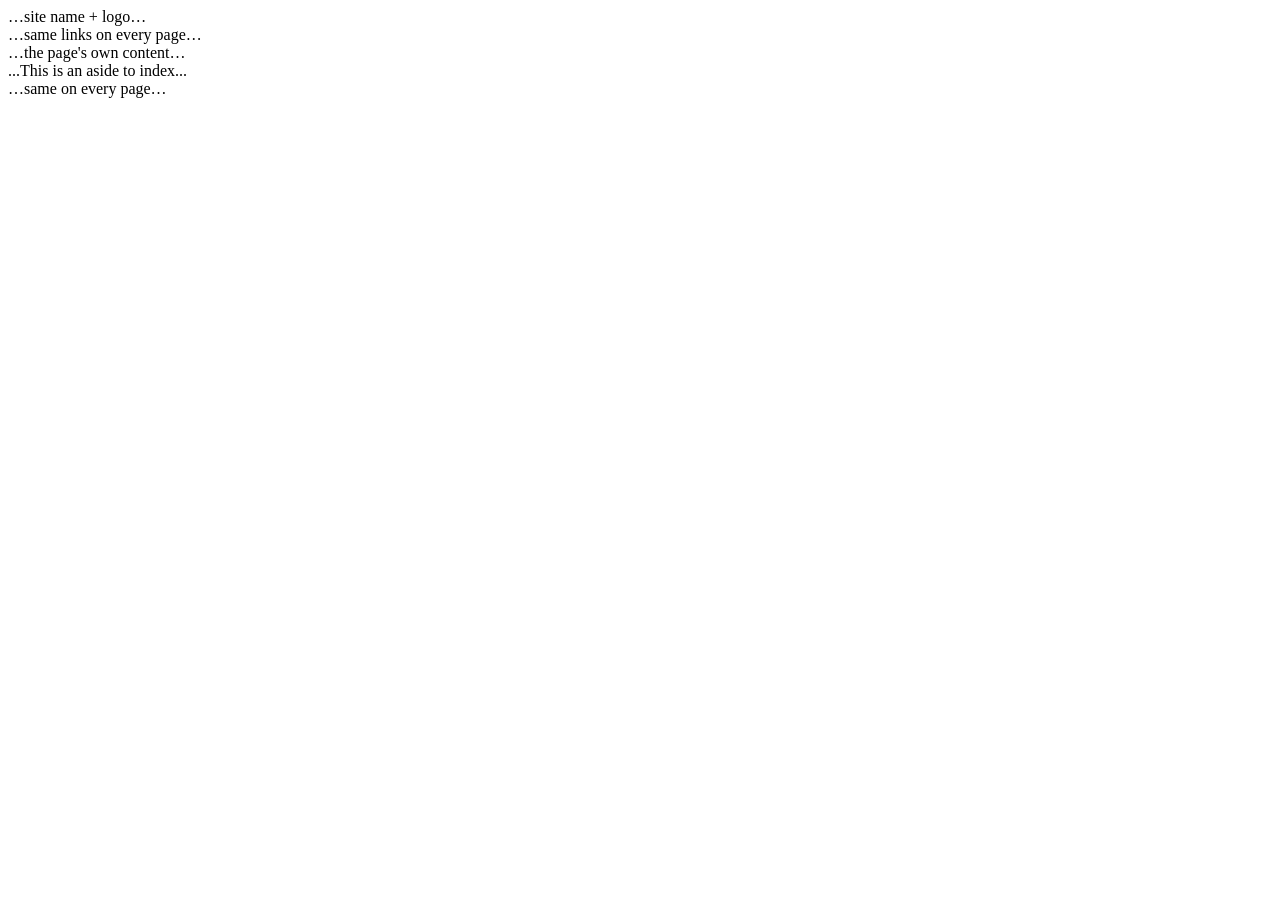
==== index.html @ b0b130d1 "Added images" ====
<!DOCTYPE html>
<html lang="en">
<head>
    <meta charset="UTF-8">
    <meta name="viewport" content="width=device-width, initial-scale=1.0">
    <title>WELCOME TO CHEESE</title>
</head>

<body>
    <header> …site name + logo… </header>
    <nav> …same links on every page… </nav>
    <main> …the page's own content… </main>
    <aside>...This is an aside to index...</aside>
    <footer> …same on every page… </footer>
</body>
    
</html>
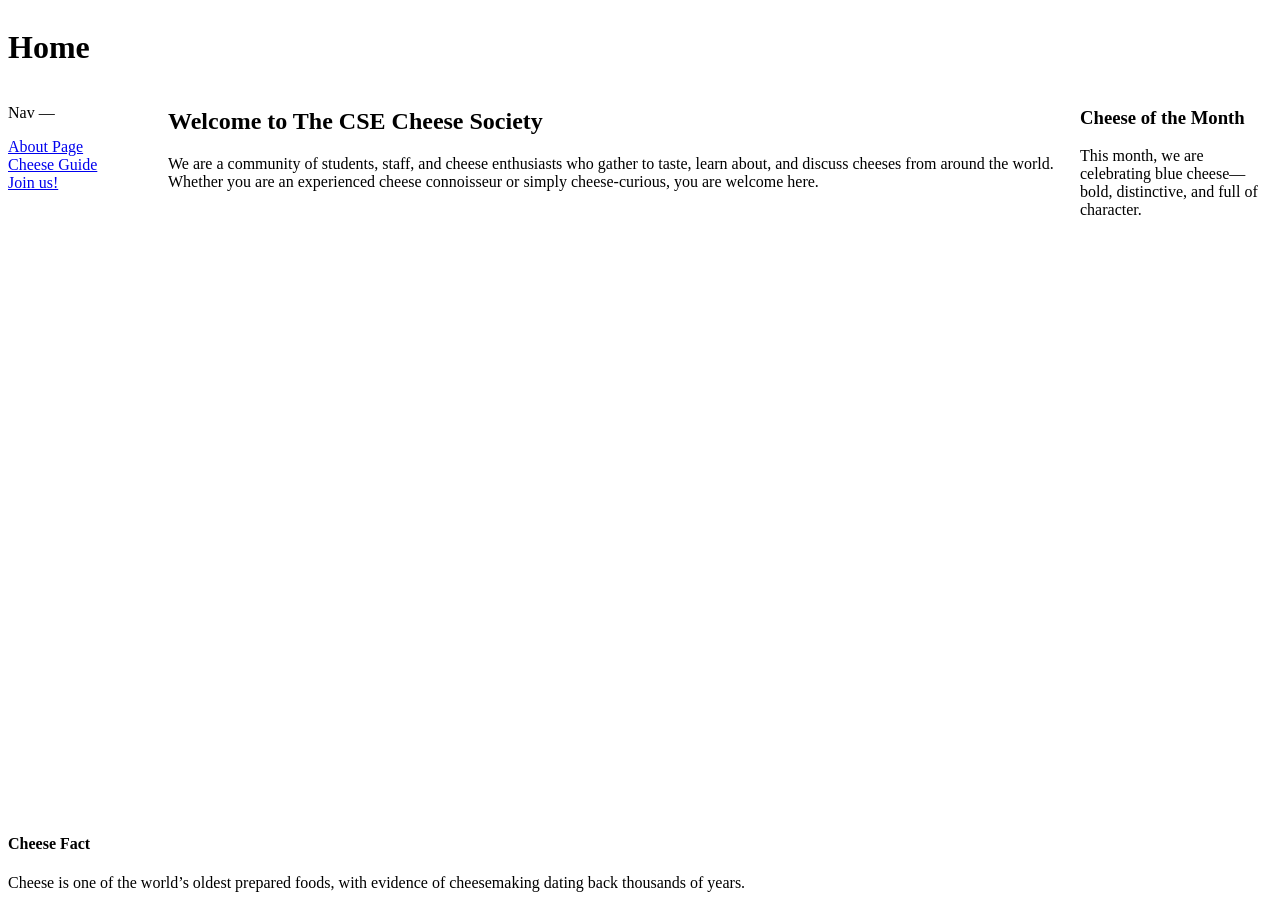
==== commit bcd7ffda: "added the CSS variables and tokens into the global.css and tokens.css files. Additionally copied ini" ====
--- a/index.html
+++ b/index.html
@@ -1,17 +1,116 @@
 <!DOCTYPE html>
 <html lang="en">
+
 <head>
-    <meta charset="UTF-8">
-    <meta name="viewport" content="width=device-width, initial-scale=1.0">
-    <title>WELCOME TO CHEESE</title>
+    <meta charset="utf-8">
+    <meta name="viewport" content="width=device-width, initial-scale=1">
+    <title>Cheese Society</title>
+    <link rel="stylesheet" href="../my-site/styles/tokens.css">
+    <link rel="stylesheet" href="../my-site/styles/global.css">
+    <style>
+        body {
+            --nav-width: 10rem;
+            --aside-width: 12rem;
+
+            display: grid;
+            grid-template-areas:
+                "header header header"
+                "nav    main   aside"
+                "footer footer footer";
+            grid-template-columns: var(--nav-width) 1fr var(--aside-width);
+            grid-template-rows: auto 1fr auto;
+            min-height: 100svh;
+
+            >header {
+                grid-area: header;
+                padding: var(--space-2) var(--space-3);
+                border-block-end: var(--border);
+                background: var(--panel);
+            }
+
+            >nav {
+                grid-area: nav;
+                padding: var(--space-2);
+                border-inline-end: var(--border);
+                background: var(--panel);
+
+                ul {
+                    margin: 0;
+                    padding: 0;
+                    list-style: none;
+                }
+            }
+
+            >main {
+                grid-area: main;
+                padding: var(--space-3);
+            }
+
+            >aside {
+                grid-area: aside;
+                padding: var(--space-2);
+                border-inline-start: var(--border);
+                background: var(--panel);
+            }
+
+            >footer {
+                grid-area: footer;
+                padding: var(--space-2) var(--space-3);
+                border-block-start: var(--border);
+                background: var(--panel);
+            }
+
+            @media (max-width: 40rem) {
+                grid-template-areas:
+                    "header"
+                    "nav"
+                    "main"
+                    "aside"
+                    "footer";
+                grid-template-columns: 1fr;
+                grid-template-rows: auto auto 1fr auto auto;
+
+                >nav,
+                >aside {
+                    border-inline: none;
+                    border-block-end: var(--border);
+                }
+            }
+        }
+    </style>
 </head>
 
 <body>
-    <header> …site name + logo… </header>
-    <nav> …same links on every page… </nav>
-    <main> …the page's own content… </main>
-    <aside>...This is an aside to index...</aside>
-    <footer> …same on every page… </footer>
+    <header>
+        <h1>Home</h1>
+    </header>
+
+    <nav>
+        <p>Nav — </p>
+        <ul>
+            <li><a href="about.html">About Page</a></li>
+            <li><a href="../my-site/guide/index.html">Cheese Guide</a></li>
+            <li><a href="join.html">Join us!</a></li>
+        </ul>
+    </nav>
+
+    <main>
+        <h2>Welcome to The CSE Cheese Society</h2>
+        <p>
+            We are a community of students, staff, and cheese enthusiasts who gather to taste, learn about, and discuss cheeses from
+            around the world. Whether you are an experienced cheese connoisseur or simply cheese-curious, you are welcome here.
+        </p>
+    </main>
+
+    <aside>
+        <h3>Cheese of the Month</h3>
+        <p>This month, we are celebrating blue cheese—bold, distinctive, and full of character.</p>
+    </aside>
+
+    <footer>
+        <h4>Cheese Fact</h4>
+        <p>Cheese is one of the world’s oldest prepared foods, with evidence of cheesemaking dating back thousands of years.</p>
+    </footer>
 </body>
-    
+
 </html>
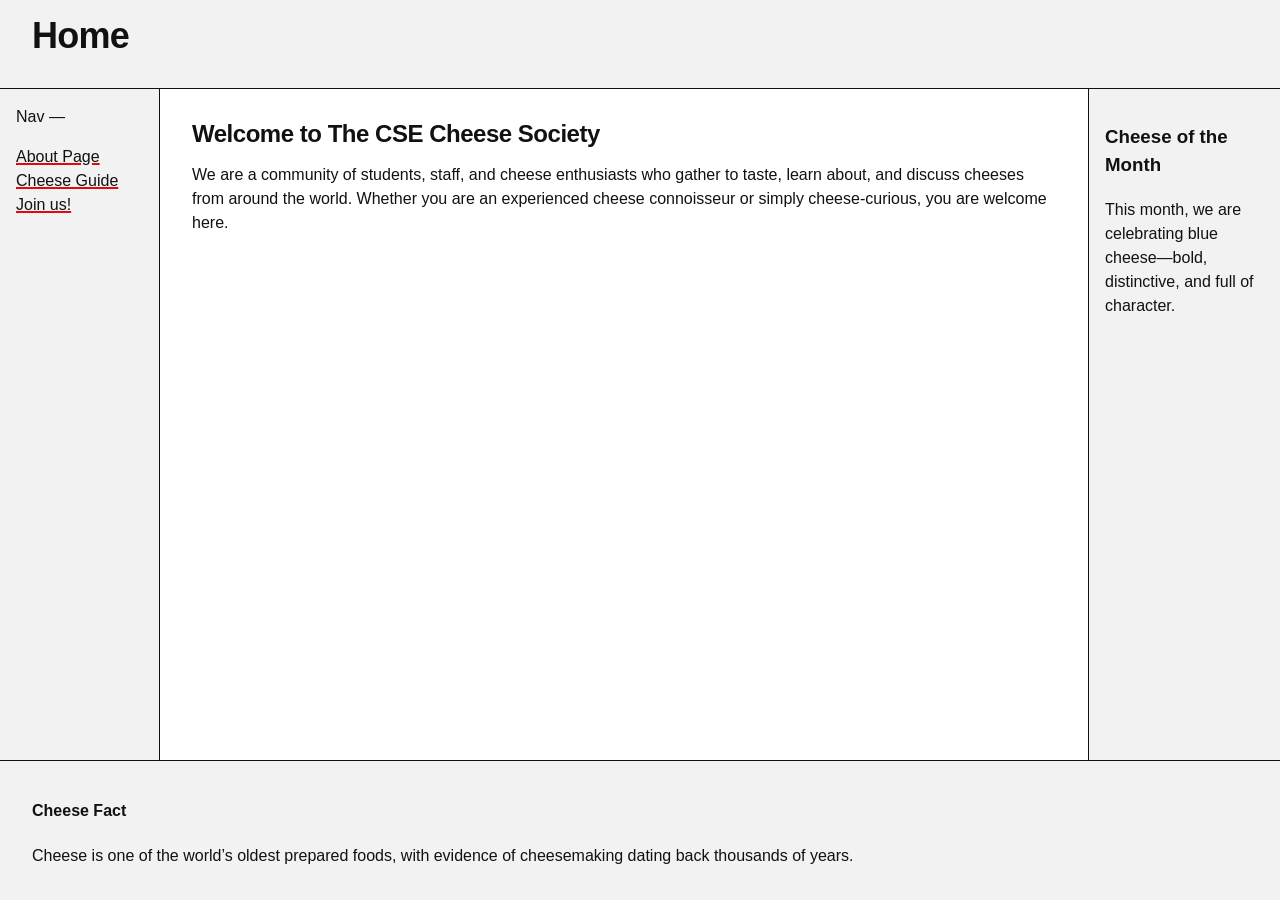
==== commit b2e9a898: "STYLING THE HOME PAGE AND 404 PAGE" ====
--- a/index.html
+++ b/index.html
@@ -5,8 +5,8 @@
     <meta charset="utf-8">
     <meta name="viewport" content="width=device-width, initial-scale=1">
     <title>Cheese Society</title>
-    <link rel="stylesheet" href="../my-site/styles/tokens.css">
-    <link rel="stylesheet" href="../my-site/styles/global.css">
+    <link rel="stylesheet" href="styles/tokens.css">
+    <link rel="stylesheet" href="styles/global.css">
     <style>
         body {
             --nav-width: 10rem;
--- a/styles/tokens.css
+++ b/styles/tokens.css
@@ -0,0 +1,31 @@
+/* Design tokens only — no layout, no selectors beyond :root. */
+:root {
+  /* color */
+  --ink: #111;
+  --paper: #fff;
+  --panel: #f2f2f2;
+  --accent: #e30613;
+
+  /* space */
+  --space-1: 0.5rem;
+  --space-2: 1rem;
+  --space-3: 2rem;
+  --space-4: 4rem;
+
+  /* border */
+  --border-style: solid;
+  --border-width: 1px;
+  --rule-width: 4px;
+  --underline-width: 2px;
+  --border: var(--border-width) var(--border-style) var(--ink);
+  --rule: var(--rule-width) var(--border-style) var(--accent);
+
+  /* type */
+  --text-s: 0.875rem;
+  --text-m: 1rem;
+  --text-l: 1.5rem;
+  --text-xl: 2.25rem;
+
+  /* line length */
+  --measure: 62ch;
+}
--- a/styles/global.css
+++ b/styles/global.css
@@ -0,0 +1,59 @@
+/* Reset, type, and color only — every layout rule lives in each demo's own
+   <style>. Both layers below lose to any unlayered rule, so demo styles
+   always override these without specificity fights. */
+
+@layer reset, base;
+
+@layer reset {
+  * {
+    box-sizing: border-box;
+  }
+
+  body,
+  figure {
+    margin: 0;
+  }
+}
+
+@layer base {
+  body {
+    background: var(--paper);
+    color: var(--ink);
+    font-family: "Helvetica Neue", Helvetica, Arial, sans-serif;
+    font-size: var(--text-m);
+    line-height: 1.5;
+  }
+
+  h1,
+  h2 {
+    margin-block: 0 var(--space-2);
+    line-height: 1.1;
+    letter-spacing: -0.02em;
+  }
+
+  h1 { font-size: var(--text-xl); }
+  h2 { font-size: var(--text-l); }
+
+  p {
+    margin-block: 0 var(--space-2);
+  }
+
+  figcaption {
+    font-size: var(--text-s);
+  }
+
+  a {
+    color: var(--ink);
+    text-decoration-color: var(--accent);
+    text-decoration-thickness: var(--underline-width);
+
+    &:hover {
+      color: var(--accent);
+    }
+  }
+
+  code {
+    font-family: ui-monospace, "SF Mono", Menlo, monospace;
+    font-size: 0.9em;
+  }
+}
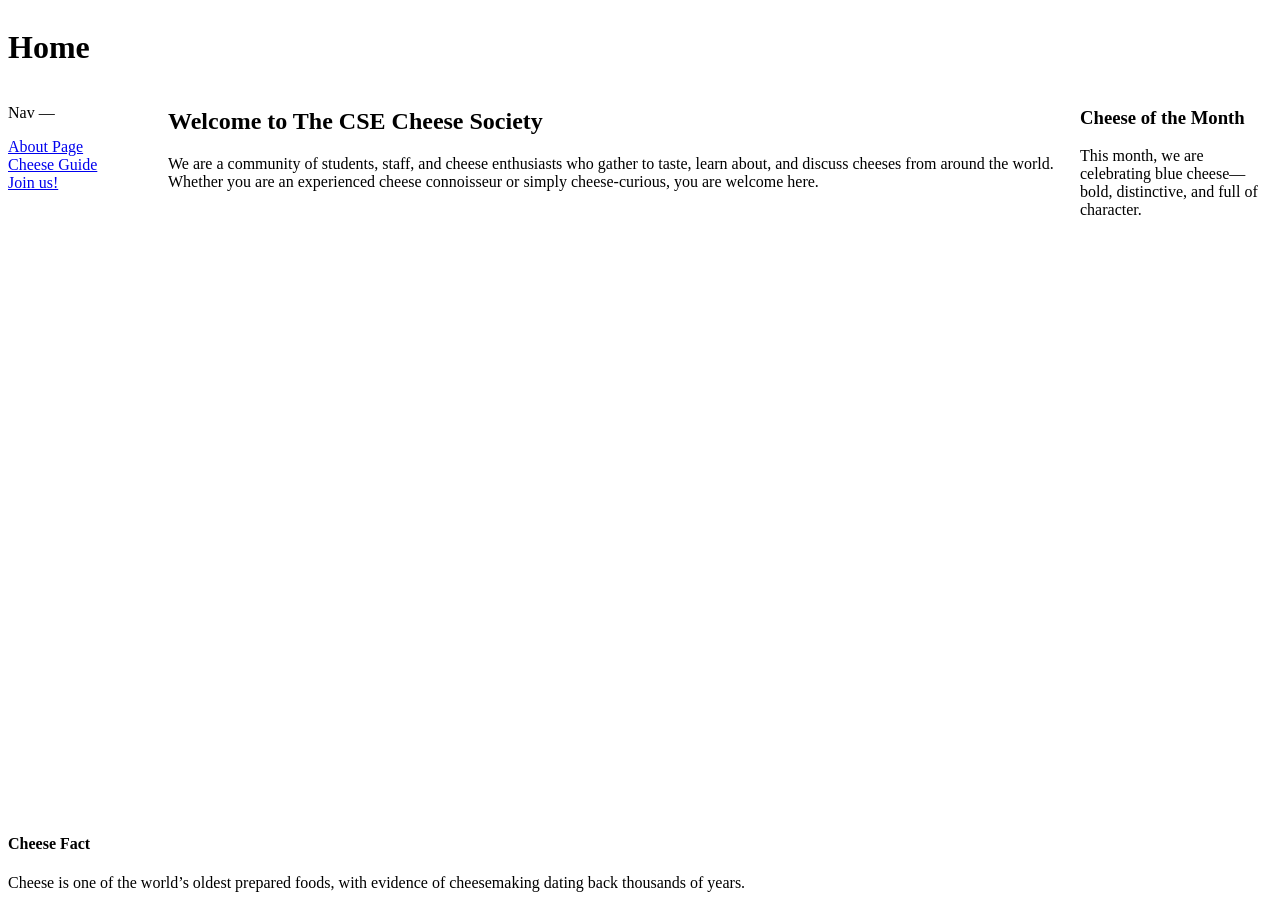
==== commit 0a1935ab: "Gave the guide pages their grid layout. Added header,nav,main,footer into the body of each page. gen" ====
--- a/index.html
+++ b/index.html
@@ -5,8 +5,9 @@
     <meta charset="utf-8">
     <meta name="viewport" content="width=device-width, initial-scale=1">
     <title>Cheese Society</title>
-    <link rel="stylesheet" href="styles/tokens.css">
-    <link rel="stylesheet" href="styles/global.css">
+    <link rel="stylesheet" href="../my-site/styles/tokens.css">
+    <link rel="stylesheet" href="../my-site/styles/global.css">
+    <link rel="stylesheet" href="../my-site/styles/site.css">
     <style>
         body {
             --nav-width: 10rem;
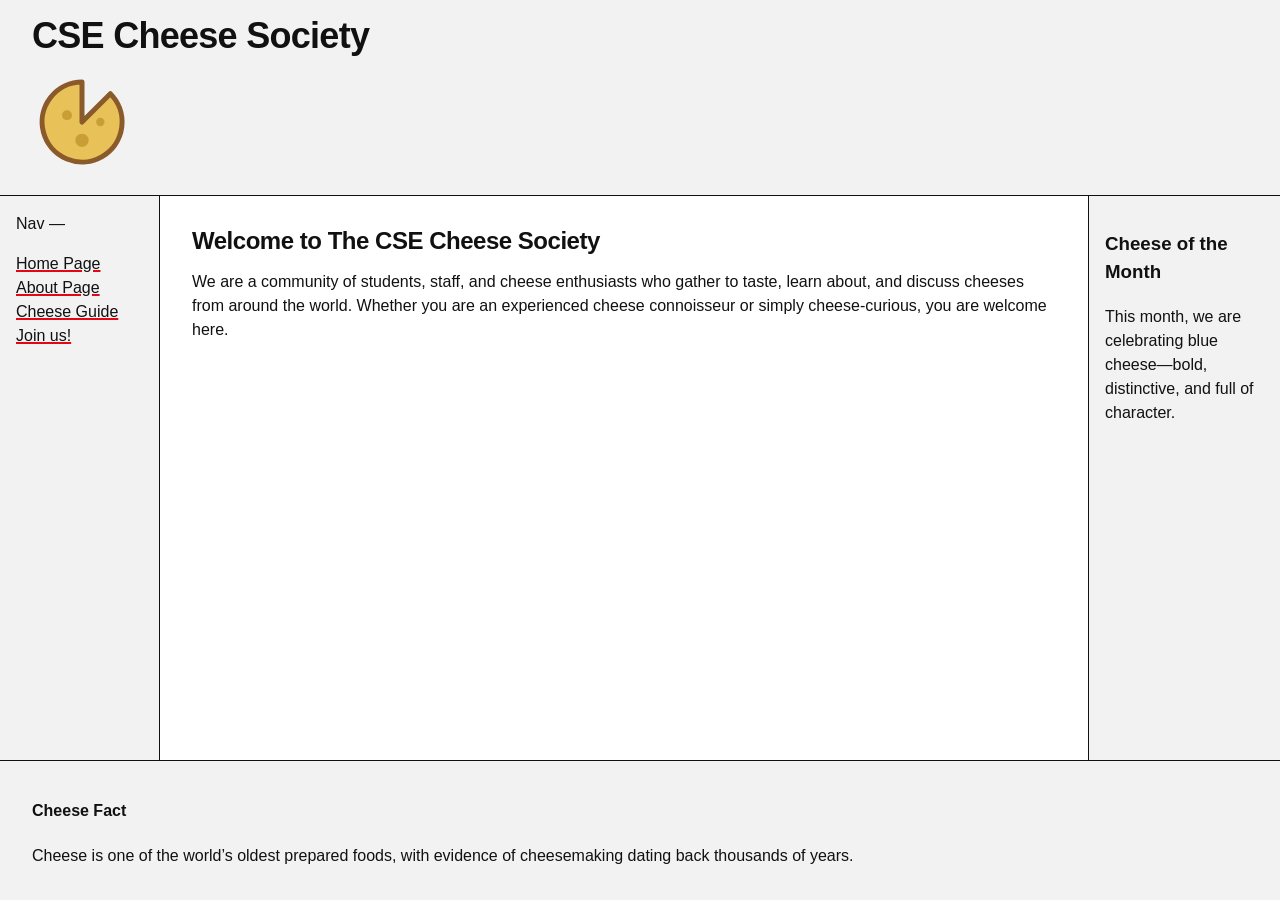
==== commit e6748de1: "updated layouts for all the pages, and linked them correctly. footer content remains to be added. An" ====
--- a/index.html
+++ b/index.html
@@ -5,9 +5,9 @@
     <meta charset="utf-8">
     <meta name="viewport" content="width=device-width, initial-scale=1">
     <title>Cheese Society</title>
-    <link rel="stylesheet" href="../my-site/styles/tokens.css">
-    <link rel="stylesheet" href="../my-site/styles/global.css">
-    <link rel="stylesheet" href="../my-site/styles/site.css">
+    <link rel="stylesheet" href="./styles/tokens.css">
+    <link rel="stylesheet" href="./styles/global.css">
+    <link rel="stylesheet" href="./styles/site.css">
     <style>
         body {
             --nav-width: 10rem;
@@ -83,15 +83,17 @@
 
 <body>
     <header>
-        <h1>Home</h1>
+        <h1>CSE Cheese Society</h1>
+        <img src="./images/logo.svg" width="100px" height="100px">
     </header>
 
     <nav>
         <p>Nav — </p>
         <ul>
-            <li><a href="about.html">About Page</a></li>
-            <li><a href="../my-site/guide/index.html">Cheese Guide</a></li>
-            <li><a href="join.html">Join us!</a></li>
+            <li><a href="./index.html">Home Page</a></li>
+            <li><a href="./about.html">About Page</a></li>
+            <li><a href="./guide/index.html">Cheese Guide</a></li>
+            <li><a href="./join.html">Join us!</a></li>
         </ul>
     </nav>
 
--- a/styles/tokens.css
+++ b/styles/tokens.css
@@ -0,0 +1,31 @@
+/* Design tokens only — no layout, no selectors beyond :root. */
+:root {
+  /* color */
+  --ink: #111;
+  --paper: #fff;
+  --panel: #f2f2f2;
+  --accent: #e30613;
+
+  /* space */
+  --space-1: 0.5rem;
+  --space-2: 1rem;
+  --space-3: 2rem;
+  --space-4: 4rem;
+
+  /* border */
+  --border-style: solid;
+  --border-width: 1px;
+  --rule-width: 4px;
+  --underline-width: 2px;
+  --border: var(--border-width) var(--border-style) var(--ink);
+  --rule: var(--rule-width) var(--border-style) var(--accent);
+
+  /* type */
+  --text-s: 0.875rem;
+  --text-m: 1rem;
+  --text-l: 1.5rem;
+  --text-xl: 2.25rem;
+
+  /* line length */
+  --measure: 62ch;
+}
--- a/styles/global.css
+++ b/styles/global.css
@@ -0,0 +1,59 @@
+/* Reset, type, and color only — every layout rule lives in each demo's own
+   <style>. Both layers below lose to any unlayered rule, so demo styles
+   always override these without specificity fights. */
+
+@layer reset, base;
+
+@layer reset {
+  * {
+    box-sizing: border-box;
+  }
+
+  body,
+  figure {
+    margin: 0;
+  }
+}
+
+@layer base {
+  body {
+    background: var(--paper);
+    color: var(--ink);
+    font-family: "Helvetica Neue", Helvetica, Arial, sans-serif;
+    font-size: var(--text-m);
+    line-height: 1.5;
+  }
+
+  h1,
+  h2 {
+    margin-block: 0 var(--space-2);
+    line-height: 1.1;
+    letter-spacing: -0.02em;
+  }
+
+  h1 { font-size: var(--text-xl); }
+  h2 { font-size: var(--text-l); }
+
+  p {
+    margin-block: 0 var(--space-2);
+  }
+
+  figcaption {
+    font-size: var(--text-s);
+  }
+
+  a {
+    color: var(--ink);
+    text-decoration-color: var(--accent);
+    text-decoration-thickness: var(--underline-width);
+
+    &:hover {
+      color: var(--accent);
+    }
+  }
+
+  code {
+    font-family: ui-monospace, "SF Mono", Menlo, monospace;
+    font-size: 0.9em;
+  }
+}
--- a/styles/site.css
+++ b/styles/site.css
@@ -0,0 +1,3 @@
+@media (prefers-reduced-motion: no-preference) {
+  @view-transition { navigation: auto; }
+}
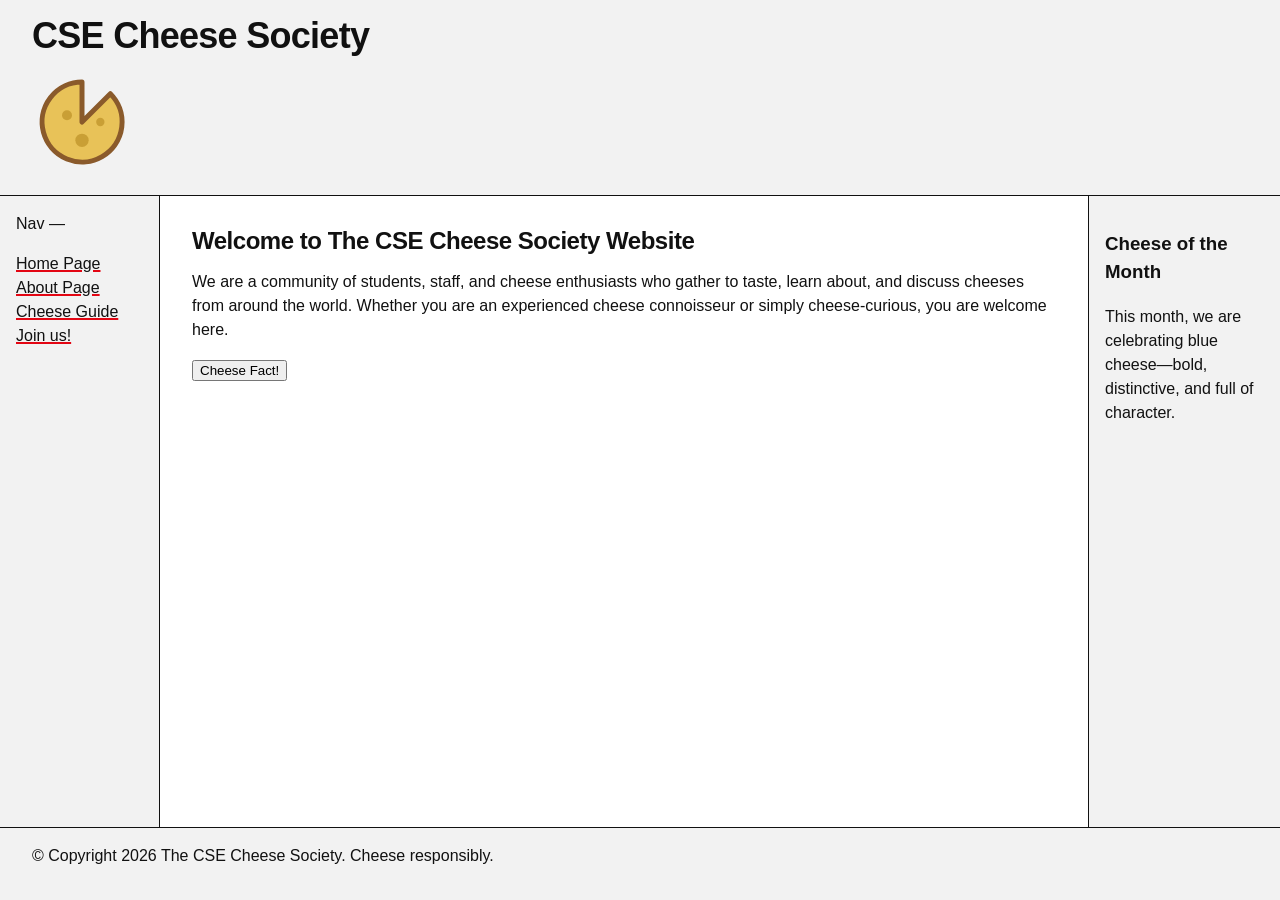
==== commit 6c25732b: "Added form to join.html, added footers to all pages, wrote reflection, updated cheese guide css shee" ====
--- a/index.html
+++ b/index.html
@@ -4,81 +4,12 @@
 <head>
     <meta charset="utf-8">
     <meta name="viewport" content="width=device-width, initial-scale=1">
+    <meta name="description" content="Cheese society website home page">
     <title>Cheese Society</title>
     <link rel="stylesheet" href="./styles/tokens.css">
     <link rel="stylesheet" href="./styles/global.css">
     <link rel="stylesheet" href="./styles/site.css">
-    <style>
-        body {
-            --nav-width: 10rem;
-            --aside-width: 12rem;
-
-            display: grid;
-            grid-template-areas:
-                "header header header"
-                "nav    main   aside"
-                "footer footer footer";
-            grid-template-columns: var(--nav-width) 1fr var(--aside-width);
-            grid-template-rows: auto 1fr auto;
-            min-height: 100svh;
-
-            >header {
-                grid-area: header;
-                padding: var(--space-2) var(--space-3);
-                border-block-end: var(--border);
-                background: var(--panel);
-            }
-
-            >nav {
-                grid-area: nav;
-                padding: var(--space-2);
-                border-inline-end: var(--border);
-                background: var(--panel);
-
-                ul {
-                    margin: 0;
-                    padding: 0;
-                    list-style: none;
-                }
-            }
-
-            >main {
-                grid-area: main;
-                padding: var(--space-3);
-            }
-
-            >aside {
-                grid-area: aside;
-                padding: var(--space-2);
-                border-inline-start: var(--border);
-                background: var(--panel);
-            }
-
-            >footer {
-                grid-area: footer;
-                padding: var(--space-2) var(--space-3);
-                border-block-start: var(--border);
-                background: var(--panel);
-            }
-
-            @media (max-width: 40rem) {
-                grid-template-areas:
-                    "header"
-                    "nav"
-                    "main"
-                    "aside"
-                    "footer";
-                grid-template-columns: 1fr;
-                grid-template-rows: auto auto 1fr auto auto;
-
-                >nav,
-                >aside {
-                    border-inline: none;
-                    border-block-end: var(--border);
-                }
-            }
-        }
-    </style>
+    <link rel="stylesheet" href="./styles/09-grid-holy-grail.css">
 </head>
 
 <body>
@@ -98,11 +29,16 @@
     </nav>
 
     <main>
-        <h2>Welcome to The CSE Cheese Society</h2>
+        <h2>Welcome to The CSE Cheese Society Website</h2>
         <p>
             We are a community of students, staff, and cheese enthusiasts who gather to taste, learn about, and discuss cheeses from
             around the world. Whether you are an experienced cheese connoisseur or simply cheese-curious, you are welcome here.
         </p>
+
+        <button command="toggle-popover" commandfor="cheese-fact">Cheese Fact!</button>
+        <dialog id="cheese-fact" popover>
+            <p>Cheese is one of the world’s oldest prepared foods, with evidence of cheesemaking dating back <strong>thousands</strong> of years.</p>
+        </dialog>
     </main>
 
     <aside>
@@ -111,8 +47,7 @@
     </aside>
 
     <footer>
-        <h4>Cheese Fact</h4>
-        <p>Cheese is one of the world’s oldest prepared foods, with evidence of cheesemaking dating back thousands of years.</p>
+        <p>&copy; Copyright 2026 The CSE Cheese Society. Cheese responsibly.</p>
     </footer>
 </body>
 
--- a/styles/09-grid-holy-grail.css
+++ b/styles/09-grid-holy-grail.css
@@ -0,0 +1,69 @@
+body {
+    --nav-width: 10rem;
+    --aside-width: 12rem;
+
+    display: grid;
+    grid-template-areas:
+        "header header header"
+        "nav    main   aside"
+        "footer footer footer";
+    grid-template-columns: var(--nav-width) 1fr var(--aside-width);
+    grid-template-rows: auto 1fr auto;
+    min-height: 100svh;
+
+    >header {
+        grid-area: header;
+        padding: var(--space-2) var(--space-3);
+        border-block-end: var(--border);
+        background: var(--panel);
+    }
+
+    >nav {
+        grid-area: nav;
+        padding: var(--space-2);
+        border-inline-end: var(--border);
+        background: var(--panel);
+
+        ul {
+            margin: 0;
+            padding: 0;
+            list-style: none;
+        }
+    }
+
+    >main {
+        grid-area: main;
+        padding: var(--space-3);
+    }
+
+    >aside {
+        grid-area: aside;
+        padding: var(--space-2);
+        border-inline-start: var(--border);
+        background: var(--panel);
+    }
+
+    >footer {
+        grid-area: footer;
+        padding: var(--space-2) var(--space-3);
+        border-block-start: var(--border);
+        background: var(--panel);
+    }
+
+    @media (max-width: 40rem) {
+        grid-template-areas:
+            "header"
+            "nav"
+            "main"
+            "aside"
+            "footer";
+        grid-template-columns: 1fr;
+        grid-template-rows: auto auto 1fr auto auto;
+
+        >nav,
+        >aside {
+            border-inline: none;
+            border-block-end: var(--border);
+        }
+    }
+}
